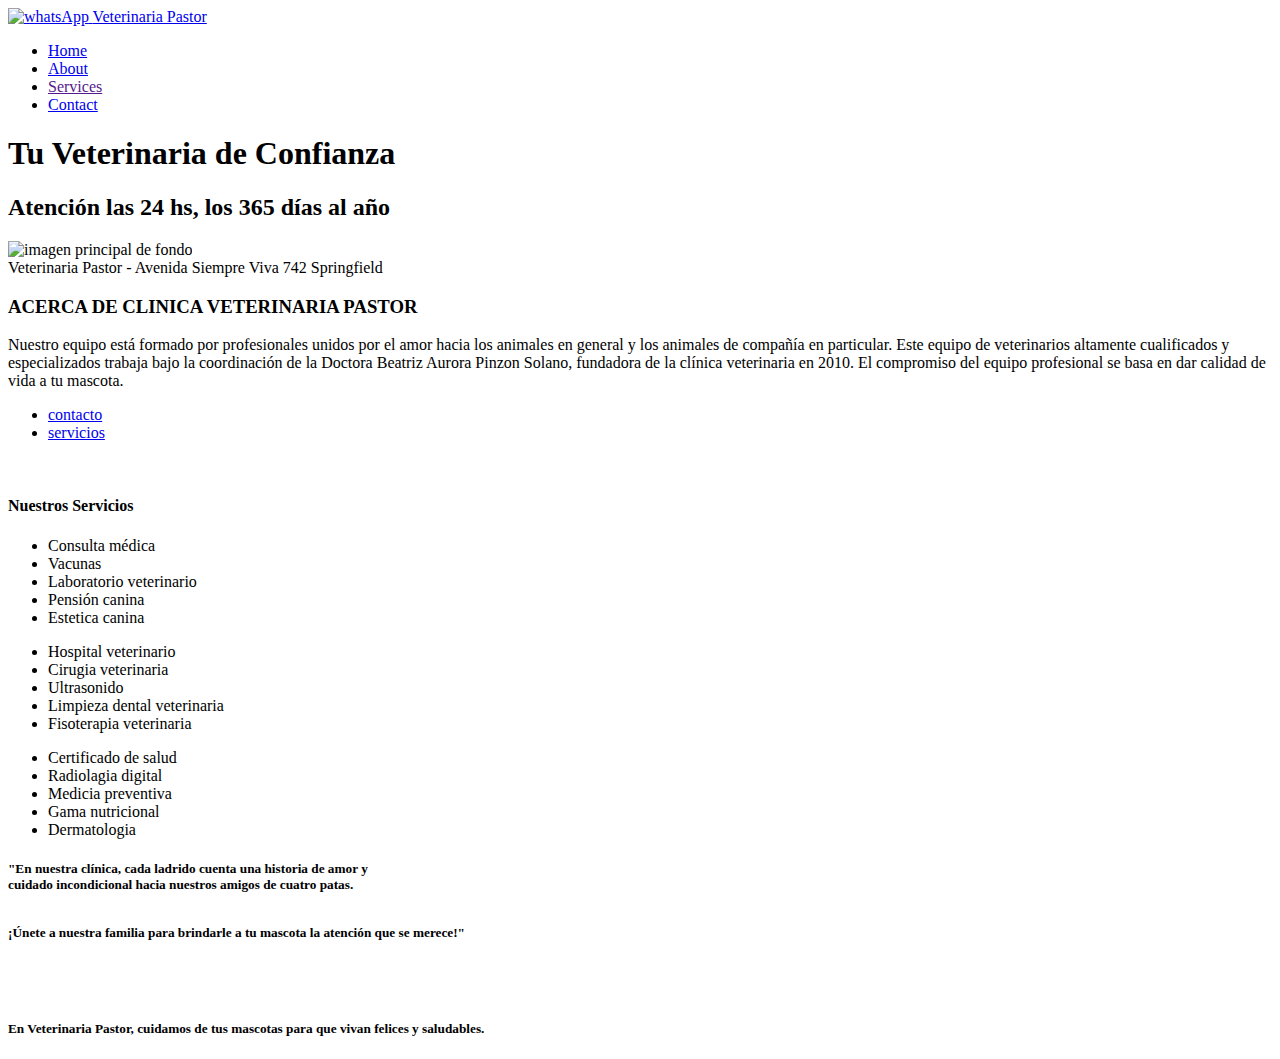
==== index.html @ d1fddd5b "html,css" ====
<!DOCTYPE html>
<html lang="es">
<head>
<meta charset="UTF-8">
<meta name="viewport" content="width=device-width, initial-scale=1.0">
<title>veterinaria 24hs</title>
<link rel="stylesheet" href="./css/style.css">
 <!--zona de script-->
 <script src="https://kit.fontawesome.com/9225c87594.js" crossorigin="anonymous"></script>
</head>

<body>


    <!--***********************************************HOME******************************************************-->

    <section id="Home">
    <!-- Encabezado de la página -->
    <header>
        <!-- Barra de navegación --> 
        <nav>
            <a href="#" target="_blank" class="link-whatsapp">
                <img src="/img/whatsapp.png" width="30px" alt="whatsApp">
                <span>Veterinaria Pastor</span>
            </a> <!-- Enlace al inicio -->
            <ul>
                <li><a href="./index.html">Home</a></li> <!-- Enlace a la página de inicio -->
                <li><a href="./About.html">About</a></li> <!-- Enlace a la página "Acerca de" -->
                <li><a href="">Services</a></li> <!-- Enlace a la página de servicios -->
                <li><a href="./contact.html">Contact</a></li> <!-- Enlace a la página de contacto -->
            </ul>
        </nav>
    </header>

    <!-- Contenido principal -->
    <main>
        <!-- Título principal -->
        <h1>Tu Veterinaria de Confianza</h1>
        <!-- Subtítulo -->
        <h2>Atención las 24 hs, los 365 días al año</h2>
        <!-- Imagen principal -->
        <img src="./img/ppal.jpg" alt="imagen principal de fondo" class="imagen_principal">
        
    </main>

    <!-- Pie de página -->
    <footer>
        <!-- Información de contacto o ubicación -->
        <div class="texto">
            Veterinaria Pastor - Avenida Siempre Viva 742 Springfield
        </div>
    </footer>

    <!--************************************************Nosotros*******************************************************-->
</section>
    <!-- Sección "Nosotros" -->
    <section class="nosotros">
        
        <!-- Contenedor principal -->
        <div class="conteiner_nosotros">
            
            <!-- Contenedor para el título h3 -->
            <div class="contenedor h3_contenedor">
                <h3 class="titulo_nosotros">ACERCA DE CLINICA VETERINARIA PASTOR</h3> <!-- Título h3 -->
            </div>
            <!-- Contenedor para el contenido de texto -->
            <div class="contenedor a_contenedor">
                <p class="conteiner_cuadro">
                    Nuestro equipo está formado por profesionales unidos por el amor hacia los
                    animales en general y los animales de compañía en particular. Este equipo de
                    veterinarios altamente cualificados y especializados trabaja bajo la coordinación de
                    la Doctora Beatriz Aurora Pinzon Solano, fundadora de la clínica veterinaria en 2010. El compromiso
                    del equipo profesional se basa en dar calidad de vida a tu mascota.
                </p>
               
            </div> 
            
            <ul class="conteiner_ul">
                <li class="conteiner_ul_li"><a href="contact.html">contacto</a></li>
                <li class="conteiner_ul_li"><a href="#">servicios</a></li>
            </ul>

            <!-- Carrusel -->
            <div class="carrusel-container">
                <img src="img/1.jpg" alt="" class="imagen_carrusel">
                <img src="img/2.jpg" alt="" class="imagen_carrusel">
                <img src="img/3.jpg" alt="" class="imagen_carrusel">
                <img src="img/4.jpg" alt="" class="imagen_carrusel">
                <img src="img/5.jpg" alt="" class="imagen_carrusel">
                <img src="img/6.jpg" alt="" class="imagen_carrusel">
                <img src="img/7.jpg" alt="" class="imagen_carrusel">
                <img src="img/8.jpg" alt="" class="imagen_carrusel">
                <img src="img/9.jpg" alt="" class="imagen_carrusel">
                <img src="img/10.jpg" alt="" class="imagen_carrusel">
                <img src="img/11.jpg" alt="" class="imagen_carrusel">
                <img src="img/12.jpg" alt="" class="imagen_carrusel">
            </div>
            
           
        </div>
    </section>
     



        </div>
        <!--******************************************Servicios*******************************************************-->
        
        <section class="servicios">
            <div class="enum">

            <h4>Nuestros Servicios</h4>
            <!--*****************************Enumeración de servicios****************************************-->
            
            <div class="enum_servicios">
                
    
               <div class="enum_uno">
                <a href="#"><i class="fa-solid fa-user-nurse"> </i></a>
                
                <ul>
                    <li>Consulta médica</li>
                <li>Vacunas</li>
                <li>Laboratorio veterinario</li>
                <li>Pensión canina</li>
                <li>Estetica canina</li>
            </ul>
        </div> 
    
               <div class="enum_dos">
                <a href="#"><i class="fa-solid fa-hospital"></i></a>
                <ul>
    
                <li>Hospital veterinario</li>
                 <li>Cirugia veterinaria</li>
                 <li>Ultrasonido</li>
                 <li>Limpieza dental veterinaria</li>
                 <li>Fisoterapia veterinaria</li>
        </ul>
    </div> 
               
    
      <div class="enum_tres">
        <a href=""><i class="fa-solid fa-stethoscope"></i></a>
        <ul>
             <li>Certificado de salud</li>
             <li>Radiolagia digital</li>
             <li>Medicia preventiva</li>
              <li>Gama nutricional</li>
              <li>Dermatologia</li>
    </ul>
    </div> 
    </div>
    <!--********************************************casillas alternadas**************************************-->
    <div class="casilla">

    <div class="casilla_uno">
        <h5>"En nuestra clínica, cada ladrido cuenta una historia de amor y 
            <br>
            cuidado incondicional hacia nuestros amigos de cuatro patas.
             <br><br><br>
             ¡Únete a nuestra familia para brindarle a tu mascota la atención que se merece!"</h5>
        <img src="./img/madrid.jpeg" alt=""class="img_casilla">
       
    </div>  
    <div class="casilla_dos">
        <img src="./img/roberto.jpeg" alt=""class="img_casilla">
        <h5>En Veterinaria Pastor, cuidamos de tus mascotas para que vivan felices y saludables.</h5>
      
    </div> 

</div>

        </section>

        
        <!--******************************************Contacto*******************************************************-->
</body>
</html>
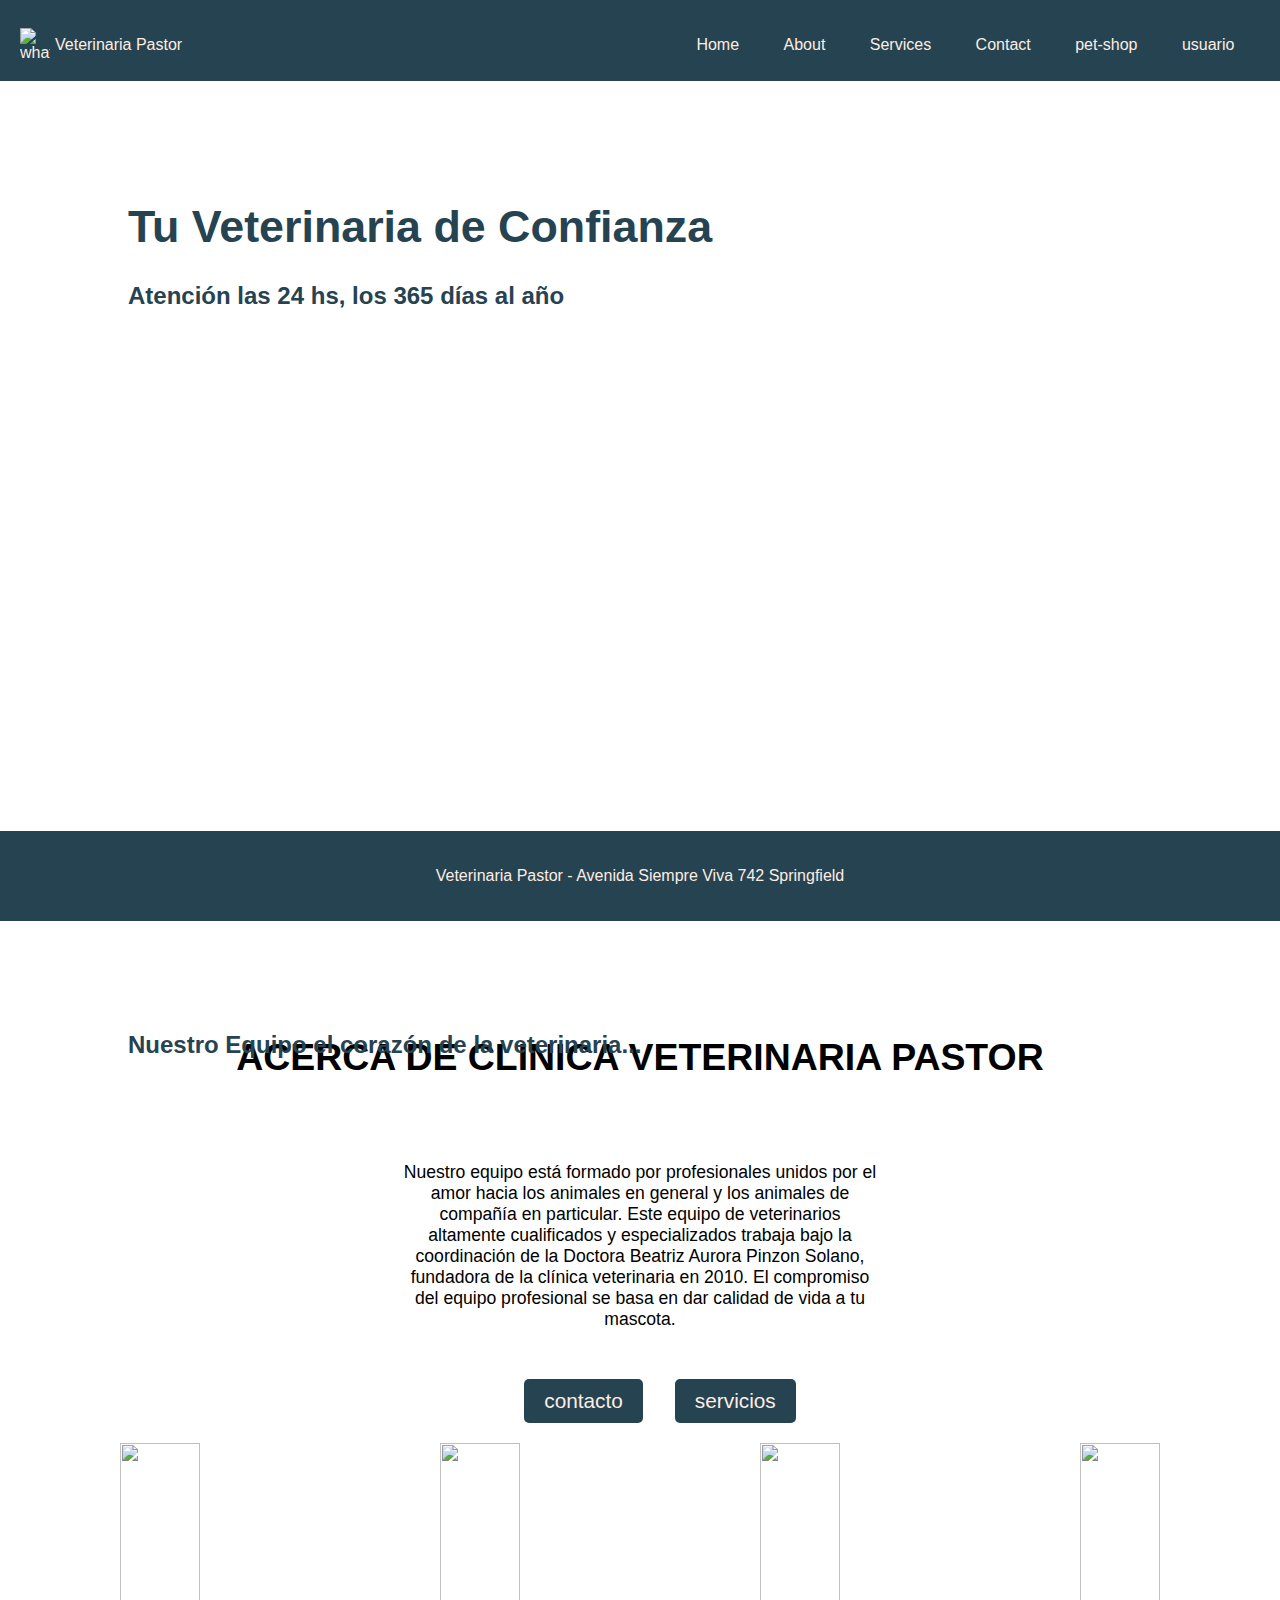
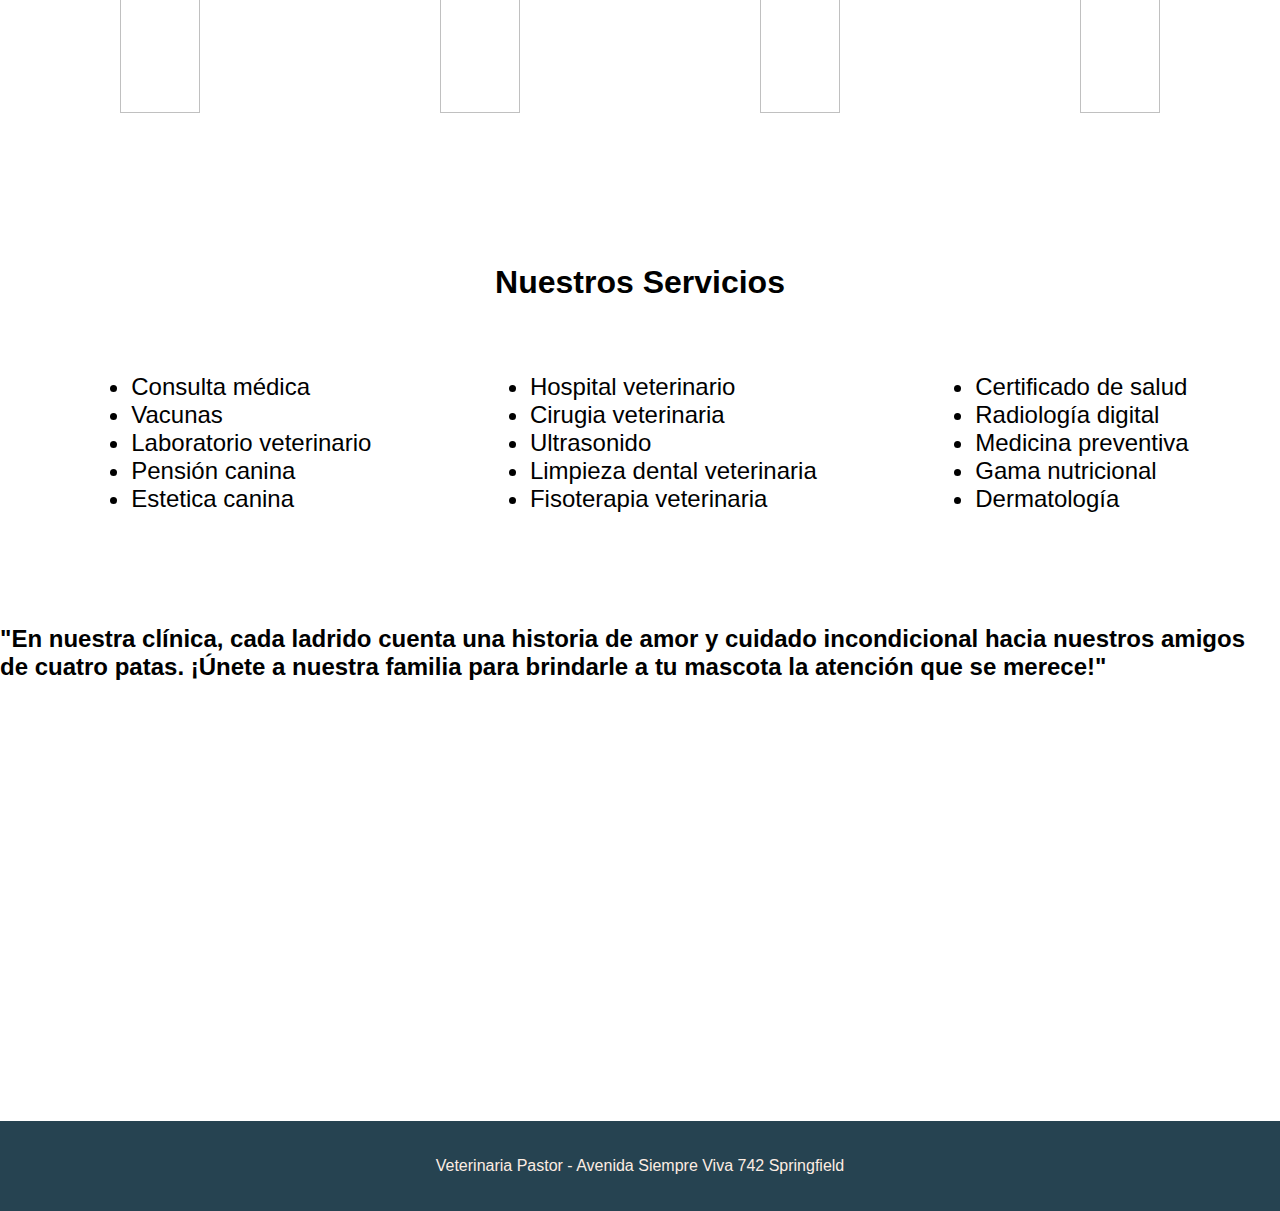
==== commit c3cc0b38: "3er commit" ====
--- a/index.html
+++ b/index.html
@@ -1,180 +1,188 @@
 <!DOCTYPE html>
 <html lang="es">
-<head>
-<meta charset="UTF-8">
-<meta name="viewport" content="width=device-width, initial-scale=1.0">
-<title>veterinaria 24hs</title>
-<link rel="stylesheet" href="./css/style.css">
- <!--zona de script-->
- <script src="https://kit.fontawesome.com/9225c87594.js" crossorigin="anonymous"></script>
-</head>
+  <head>
+    <meta charset="UTF-8" />
+    <meta name="viewport" content="width=device-width, initial-scale=1.0" />
+    <title>veterinaria 24hs</title>
+    <link rel="stylesheet" href="./css/style.css" />
+    <!--zona de script-->
+    <script
+      src="https://kit.fontawesome.com/9225c87594.js"
+      crossorigin="anonymous"
+    ></script>
+  </head>
 
-<body>
-
-
+  <body>
     <!--***********************************************HOME******************************************************-->
 
     <section id="Home">
-    <!-- Encabezado de la página -->
-    <header>
-        <!-- Barra de navegación --> 
+      <!-- Encabezado de la página -->
+      <header>
+        <!-- Barra de navegación -->
         <nav>
-            <a href="#" target="_blank" class="link-whatsapp">
-                <img src="/img/whatsapp.png" width="30px" alt="whatsApp">
-                <span>Veterinaria Pastor</span>
-            </a> <!-- Enlace al inicio -->
-            <ul>
-                <li><a href="./index.html">Home</a></li> <!-- Enlace a la página de inicio -->
-                <li><a href="./About.html">About</a></li> <!-- Enlace a la página "Acerca de" -->
-                <li><a href="">Services</a></li> <!-- Enlace a la página de servicios -->
-                <li><a href="./contact.html">Contact</a></li> <!-- Enlace a la página de contacto -->
-            </ul>
+          <a
+            href="https://api.whatsapp.com/send?phone=1133089205"
+            target="_blank"
+            class="link-whatsapp"
+          >
+            <img src="/img/whatsapp.png" width="30" alt="whatsApp" />
+            <span>Veterinaria Pastor</span>
+          </a>
+          <!-- Enlace al inicio -->
+          <a href="./pet-shop.html" target="_blank" class="hamburguesa"
+            ><!-- Para evitar un punto ciego, no quisimos hacer un desplegable de la hamburguesa 
+                ahora pues lo reservamos para cuando usemos javascript -->
+            <img src="/img/Hamburguesa.png" width="20" alt="hamburguesa"
+          /></a>
+          <ul>
+            <li><a href="./index.html">Home</a></li>
+            <!-- Enlace a la página de inicio -->
+            <li><a href="#about">About</a></li>
+            <!-- Enlace a la página "Acerca de" -->
+            <li><a href="#servicios">Services</a></li>
+            <!-- Enlace a la página de servicios -->
+            <li><a href="./contact.html">Contact</a></li>
+            <!-- Enlace a la página de contacto -->
+            <li><a href="./pet-shop.html">pet-shop</a></li>
+            <!-- Enlace a la página de contacto -->
+            <li><a href="./usuario.html">usuario</a></li>
+          </ul>
         </nav>
-    </header>
+      </header>
 
-    <!-- Contenido principal -->
-    <main>
+      <!-- Contenido principal -->
+      <div class="ppal">
         <!-- Título principal -->
         <h1>Tu Veterinaria de Confianza</h1>
         <!-- Subtítulo -->
         <h2>Atención las 24 hs, los 365 días al año</h2>
         <!-- Imagen principal -->
-        <img src="./img/ppal.jpg" alt="imagen principal de fondo" class="imagen_principal">
-        
-    </main>
+        <img
+          src="./img/ppal.png"
+          alt="imagen principal de fondo"
+          class="imagen_principal"
+        />
+      </div>
+    </section>
 
     <!-- Pie de página -->
     <footer>
-        <!-- Información de contacto o ubicación -->
-        <div class="texto">
-            Veterinaria Pastor - Avenida Siempre Viva 742 Springfield
-        </div>
+      <!-- Información de contacto o ubicación -->
+      <div class="texto">
+        Veterinaria Pastor - Avenida Siempre Viva 742 Springfield
+      </div>
     </footer>
 
     <!--************************************************Nosotros*******************************************************-->
-</section>
-    <!-- Sección "Nosotros" -->
-    <section class="nosotros">
-        
-        <!-- Contenedor principal -->
-        <div class="conteiner_nosotros">
-            
-            <!-- Contenedor para el título h3 -->
-            <div class="contenedor h3_contenedor">
-                <h3 class="titulo_nosotros">ACERCA DE CLINICA VETERINARIA PASTOR</h3> <!-- Título h3 -->
-            </div>
-            <!-- Contenedor para el contenido de texto -->
-            <div class="contenedor a_contenedor">
-                <p class="conteiner_cuadro">
-                    Nuestro equipo está formado por profesionales unidos por el amor hacia los
-                    animales en general y los animales de compañía en particular. Este equipo de
-                    veterinarios altamente cualificados y especializados trabaja bajo la coordinación de
-                    la Doctora Beatriz Aurora Pinzon Solano, fundadora de la clínica veterinaria en 2010. El compromiso
-                    del equipo profesional se basa en dar calidad de vida a tu mascota.
-                </p>
-               
-            </div> 
-            
-            <ul class="conteiner_ul">
-                <li class="conteiner_ul_li"><a href="contact.html">contacto</a></li>
-                <li class="conteiner_ul_li"><a href="#">servicios</a></li>
-            </ul>
+    <section id="about" class="nosotros">
+      <h2>Nuestro Equipo el corazón de la veterinaria...</h2>
+      <!-- Sección "Nosotros" -->
 
-            <!-- Carrusel -->
-            <div class="carrusel-container">
-                <img src="img/1.jpg" alt="" class="imagen_carrusel">
-                <img src="img/2.jpg" alt="" class="imagen_carrusel">
-                <img src="img/3.jpg" alt="" class="imagen_carrusel">
-                <img src="img/4.jpg" alt="" class="imagen_carrusel">
-                <img src="img/5.jpg" alt="" class="imagen_carrusel">
-                <img src="img/6.jpg" alt="" class="imagen_carrusel">
-                <img src="img/7.jpg" alt="" class="imagen_carrusel">
-                <img src="img/8.jpg" alt="" class="imagen_carrusel">
-                <img src="img/9.jpg" alt="" class="imagen_carrusel">
-                <img src="img/10.jpg" alt="" class="imagen_carrusel">
-                <img src="img/11.jpg" alt="" class="imagen_carrusel">
-                <img src="img/12.jpg" alt="" class="imagen_carrusel">
-            </div>
-            
-           
+      <!-- Contenedor principal -->
+      <div class="conteiner_nosotros">
+        <!-- Contenedor para el título h3 -->
+        <div class="contenedor h3_contenedor">
+          <h3 class="titulo_nosotros">ACERCA DE CLINICA VETERINARIA PASTOR</h3>
+          <!-- Título h3 -->
         </div>
+        <!-- Contenedor para el contenido de texto -->
+        <div class="contenedor a_contenedor">
+          <p class="conteiner_cuadro">
+            Nuestro equipo está formado por profesionales unidos por el amor
+            hacia los animales en general y los animales de compañía en
+            particular. Este equipo de veterinarios altamente cualificados y
+            especializados trabaja bajo la coordinación de la Doctora Beatriz
+            Aurora Pinzon Solano, fundadora de la clínica veterinaria en 2010.
+            El compromiso del equipo profesional se basa en dar calidad de vida
+            a tu mascota.
+          </p>
+        </div>
+
+        <ul class="conteiner_ul">
+          <li class="conteiner_ul_li"><a href="contact.html">contacto</a></li>
+          <li class="conteiner_ul_li"><a href="#">servicios</a></li>
+        </ul>
+
+        <!-- Carrusel -->
+        <div class="carrusel-container">
+          <img src="img/1.jpg" alt="" class="imagen_carrusel" />
+          <img src="img/2.jpg" alt="" class="imagen_carrusel" />
+          <img src="img/3.jpg" alt="" class="imagen_carrusel" />
+          <img src="img/4.jpg" alt="" class="imagen_carrusel" />
+          <img src="img/5.jpg" alt="" class="imagen_carrusel" />
+          <img src="img/6.jpg" alt="" class="imagen_carrusel" />
+          <img src="img/7.jpg" alt="" class="imagen_carrusel" />
+          <img src="img/8.jpg" alt="" class="imagen_carrusel" />
+          <img src="img/9.jpg" alt="" class="imagen_carrusel" />
+          <img src="img/10.jpg" alt="" class="imagen_carrusel" />
+          <img src="img/11.jpg" alt="" class="imagen_carrusel" />
+          <img src="img/12.jpg" alt="" class="imagen_carrusel" />
+        </div>
+      </div>
     </section>
-     
+    <!-- Cerrar la sección "Nosotros" -->
 
-
-
-        </div>
-        <!--******************************************Servicios*******************************************************-->
-        
-        <section class="servicios">
-            <div class="enum">
-
-            <h4>Nuestros Servicios</h4>
-            <!--*****************************Enumeración de servicios****************************************-->
-            
-            <div class="enum_servicios">
-                
-    
-               <div class="enum_uno">
-                <a href="#"><i class="fa-solid fa-user-nurse"> </i></a>
-                
-                <ul>
-                    <li>Consulta médica</li>
+    <!--******************************************Servicios*******************************************************-->
+    <section id="servicios">
+      <div class="servicios">
+        <div class="enum">
+          <h4>Nuestros Servicios</h4>
+          <!-- Enumeración de servicios -->
+          <div class="enum_servicios">
+            <div class="enum_uno">
+              <a href="#"><i class="fa-solid fa-user-nurse"> </i></a>
+              <ul>
+                <li>Consulta médica</li>
                 <li>Vacunas</li>
                 <li>Laboratorio veterinario</li>
                 <li>Pensión canina</li>
                 <li>Estetica canina</li>
-            </ul>
-        </div> 
-    
-               <div class="enum_dos">
-                <a href="#"><i class="fa-solid fa-hospital"></i></a>
-                <ul>
-    
+              </ul>
+            </div>
+            <div class="enum_dos">
+              <a href="#"><i class="fa-solid fa-hospital"></i></a>
+              <ul>
                 <li>Hospital veterinario</li>
-                 <li>Cirugia veterinaria</li>
-                 <li>Ultrasonido</li>
-                 <li>Limpieza dental veterinaria</li>
-                 <li>Fisoterapia veterinaria</li>
-        </ul>
-    </div> 
-               
-    
-      <div class="enum_tres">
-        <a href=""><i class="fa-solid fa-stethoscope"></i></a>
-        <ul>
-             <li>Certificado de salud</li>
-             <li>Radiolagia digital</li>
-             <li>Medicia preventiva</li>
-              <li>Gama nutricional</li>
-              <li>Dermatologia</li>
-    </ul>
-    </div> 
-    </div>
-    <!--********************************************casillas alternadas**************************************-->
-    <div class="casilla">
+                <li>Cirugia veterinaria</li>
+                <li>Ultrasonido</li>
+                <li>Limpieza dental veterinaria</li>
+                <li>Fisoterapia veterinaria</li>
+              </ul>
+            </div>
+            <div class="enum_tres">
+              <a href=""><i class="fa-solid fa-stethoscope"></i></a>
+              <ul>
+                <li>Certificado de salud</li>
+                <li>Radiología digital</li>
+                <li>Medicina preventiva</li>
+                <li>Gama nutricional</li>
+                <li>Dermatología</li>
+              </ul>
+            </div>
+          </div>
+          <!-- Casillas alternadas -->
+          <div class="casilla">
+            <div class="casilla_uno">
+              <h5>
+                "En nuestra clínica, cada ladrido cuenta una historia de amor y
+                cuidado incondicional hacia nuestros amigos de cuatro patas.
+                ¡Únete a nuestra familia para brindarle a tu mascota la atención
+                que se merece!"
+              </h5>
+              <img src="./img/madrid.jpeg" alt="" class="img_casilla" />
+            </div>
+          </div>
+        </div>
+      </div>
+    </section>
+    <!-- Cerrar la sección de "Servicios" -->
 
-    <div class="casilla_uno">
-        <h5>"En nuestra clínica, cada ladrido cuenta una historia de amor y 
-            <br>
-            cuidado incondicional hacia nuestros amigos de cuatro patas.
-             <br><br><br>
-             ¡Únete a nuestra familia para brindarle a tu mascota la atención que se merece!"</h5>
-        <img src="./img/madrid.jpeg" alt=""class="img_casilla">
-       
-    </div>  
-    <div class="casilla_dos">
-        <img src="./img/roberto.jpeg" alt=""class="img_casilla">
-        <h5>En Veterinaria Pastor, cuidamos de tus mascotas para que vivan felices y saludables.</h5>
-      
-    </div> 
-
-</div>
-
-        </section>
-
-        
-        <!--******************************************Contacto*******************************************************-->
-</body>
+    <!-- Pie de página -->
+    <footer>
+      <!-- Información de contacto o ubicación -->
+      <div class="texto">
+        Veterinaria Pastor - Avenida Siempre Viva 742 Springfield
+      </div>
+    </footer>
+  </body>
 </html>
-
--- a/css/style.css
+++ b/css/style.css
@@ -0,0 +1,323 @@
+/* Configuración de las variables globales */
+:root {
+  --primary-color: #264351;
+  --secondary-color: #fdede3;
+  --tertiary-color: #0e4663;
+  --third-bis-color: #264351f2;
+  --bg-color: #181419;
+  --bg-input-color: #2f1b352c;
+  --primary-font: "Roboto", sans-serif, helvetica;
+}
+
+/* Estilos generales para el cuerpo del documento */
+body,
+html {
+  margin: 0;
+  padding: 0;
+  height: 100vh;
+  font-family: var(--primary-font);
+}
+
+/* Estilos para el encabezado */
+header {
+  background-color: var(--primary-color);
+  padding: 2vh 0;
+  height: 5vh;
+}
+
+.link-whatsapp {
+  display: inline-flex;
+  align-items: center;
+  gap: 5px;
+}
+
+.link-whatsapp img {
+  vertical-align: middle;
+}
+
+nav {
+  display: flex;
+  justify-content: space-between;
+  align-items: center;
+}
+
+nav ul {
+  list-style-type: none;
+  text-align: right;
+  margin: 0;
+  padding: 0;
+}
+
+nav ul li {
+  display: inline-block;
+}
+
+nav ul li:first-child {
+  margin-left: 0;
+}
+
+nav ul li:last-child {
+  margin-right: 2vw;
+}
+
+nav ul li a,
+nav > a {
+  display: block;
+  border-radius: 5px;
+  padding: 10px 20px;
+  text-decoration: none;
+  color: var(--secondary-color);
+  transition: background-color 0.3s;
+}
+
+/* Estilos para el contenido principal */
+.ppal {
+  height: 80vh;
+}
+
+/* Estilos para el pie de página */
+footer {
+  display: flex;
+  justify-content: center;
+  align-items: center;
+  height: 10vh;
+  background-color: #264351;
+}
+
+.imagen_principal {
+  position: absolute;
+  top: 0;
+  left: 0;
+  width: 100vw;
+  height: 100vh;
+  object-fit: cover;
+  max-width: 100%; /* Establece el tamaño máximo igual al ancho de la ventana */
+  max-height: 100%; /* Establece el tamaño máximo igual al alto de la ventana */
+  z-index: -1;
+}
+
+/* Estilos para los títulos */
+h1,
+h2 {
+  color: #264351;
+  text-decoration: none;
+  font-weight: bold;
+  position: relative;
+  top: 10vh;
+  left: 10vw;
+  z-index: 2;
+}
+
+h1 {
+  font-size: 2.8rem;
+}
+
+.texto {
+  color: var(--secondary-color);
+}
+
+@media screen and (max-width: 980px) {
+  nav ul li a {
+    display: none;
+  }
+
+  .hamburguesa {
+    display: flex;
+    justify-content: space-between;
+  }
+
+  .hamburguesa img {
+    margin-right: auto; /* Ajusta el margen derecho del icono de hamburguesa */
+  }
+  h1 {
+    font-size: 1.7rem;
+  }
+  h2 {
+    font-size: 1rem;
+  }
+  .texto {
+    font-size: 0.8rem;
+  }
+}
+@media screen and (min-width: 980px) {
+  .hamburguesa {
+    display: none;
+  }
+}
+
+/***************************seccion nosotros***********************/
+
+.nosotros {
+  height: 100vh;
+  position: relative;
+  overflow: hidden;
+}
+
+.conteiner_nosotros {
+  display: flex;
+  flex-direction: column;
+  align-items: center;
+  justify-content: center;
+  text-align: center;
+}
+
+.contenedor {
+  padding: 10px;
+  margin-bottom: 10px;
+}
+
+.h3_contenedor {
+  font-size: 2rem;
+}
+
+.a_contenedor {
+  padding: 0.5rem;
+}
+
+.conteiner_cuadro {
+  font-size: 1.1rem;
+  width: 30rem;
+  height: 10rem;
+}
+
+.conteiner_ul {
+  font-size: 1.3rem;
+  display: flex;
+  list-style-type: none;
+  gap: 2rem;
+}
+
+.conteiner_ul li a {
+  text-decoration: none;
+}
+
+.conteiner_ul_li a {
+  display: block;
+  border-radius: 5px;
+  padding: 10px 20px;
+  text-decoration: none;
+  background-color: #264351;
+  color: var(--secondary-color);
+  transition: background-color 0.3s;
+  z-index: 2;
+}
+
+.conteiner_ul_li a:hover {
+  background-color: var(--bg-input-color);
+}
+
+.nosotros .imagen_nosotros {
+  position: absolute;
+  top: 50%;
+  left: 50%;
+  transform: translate(-50%, -50%);
+  min-width: 100%;
+  min-height: 100%;
+  object-fit: cover;
+  z-index: -1;
+}
+
+.carrusel-container {
+  width: 100%;
+  overflow-x: scroll;
+  scroll-snap-type: x mandatory;
+  display: flex;
+}
+
+.imagen_carrusel {
+  scroll-snap-align: start;
+  flex: 0 0 auto;
+  width: calc(100% / 4);
+  height: 30vh;
+}
+
+@media screen and (max-width: 980px) {
+  h3 {
+    font-size: 1.2rem;
+  }
+  .nosotros .conteiner_cuadro {
+    /* Aquí puedes agregar tus reglas CSS específicas para el elemento <p> con la clase 'conteiner_cuadro' */
+    /* Por ejemplo: */
+    font-size: 0.8rem;
+    padding: 1rem;
+    margin-left: 0.5rem;
+    margin-right: 0.5rem;
+  }
+  .conteiner_ul_li a {
+    margin: 1rem;
+    padding: 4px 8px;
+    margin-top: 0.5px;
+  }
+}
+
+/*************************************Servicios************************************/
+
+.servicios {
+  height: 100vh;
+  display: flex;
+  flex-direction: column;
+}
+.enum {
+  height: 40vh;
+}
+h4 {
+  display: flex;
+  font-size: 2rem;
+  justify-content: center;
+}
+.enum_servicios {
+  display: flex;
+  justify-content: space-around;
+  align-items: center;
+  margin: 3rem;
+  gap: 2rem;
+  font-size: 1.5rem;
+}
+.enum_uno a {
+  font-size: 3rem;
+}
+/**************************Imagenes**********************/
+* .img_casilla {
+  margin: 1rem;
+}
+/*****************************************************/
+* .casilla {
+  height: 60vh;
+}
+.casilla_uno {
+  display: flex;
+  gap: 0.1rem;
+  justify-content: space-around;
+  align-items: center;
+}
+.casilla_dos {
+  display: flex;
+  gap: 0.1rem;
+  justify-content: space-around;
+  align-items: center;
+}
+
+h5 {
+  font-size: 1.5rem;
+}
+@media screen and (max-width: 980px) {
+  h4 {
+    font-size: 1.2rem;
+  }
+  .enum_servicios {
+    font-size: 0.8rem;
+  }
+  .enum_uno a {
+    font-size: 1rem;
+  }
+  h5 {
+    font-size: 0.7rem;
+  }
+  .img_casilla {
+    width: 7rem;
+    height: 7rem;
+  }
+  .texto {
+    font-size: 0.8rem;
+  }
+}
